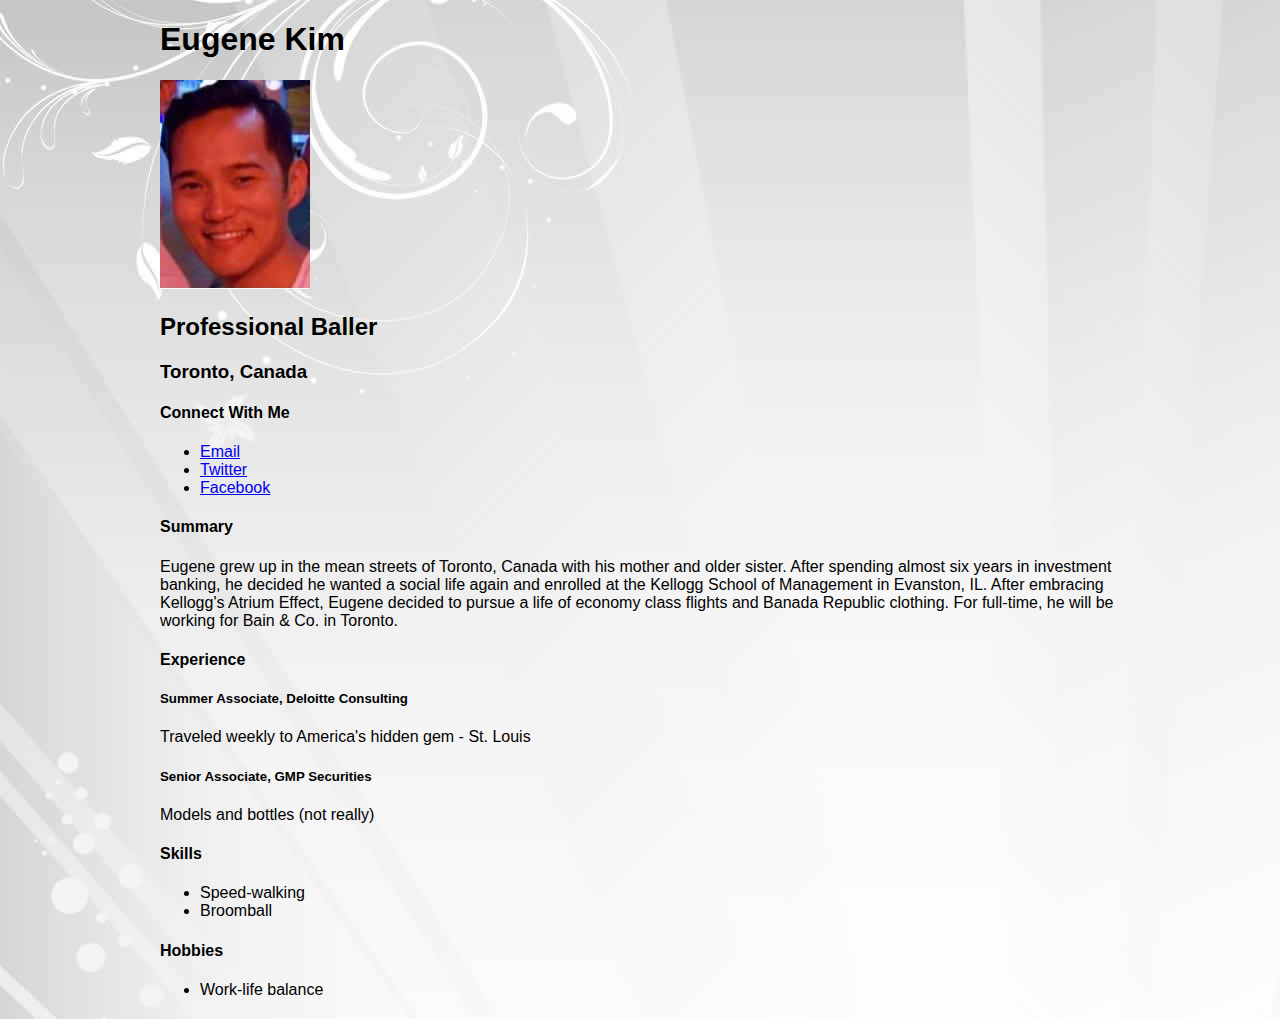
==== index.html @ 4257b826 "code for my profile page" ====
<!DOCTYPE html>
<html>
<head>
  <title>Eugene Kim, Professional Baller</title>
  <meta charset="UTF-8">
  <link rel="stylesheet" type="text/css" href="style.css">
</head>
<body>
  <div id="wrapper">
    <h1>Eugene Kim</h1>
    <p>
      <img src="eugene.jpg">
    </p>
    <h2>Professional Baller</h2>
    <h3>Toronto, Canada</h3>
    <section>
      <h4>Connect With Me</h4>
      <ul>
        <li><a href="mailto:ekim2015@kellogg.northwestern.edu">Email</a></li>
        <li><a href="http://twitter.com/ekim43">Twitter</a></li>
        <li><a href="http://facebook.com/eugenedkim">Facebook</a></li>
      </ul>
    </section>
    <section>
      <h4>Summary</h4>
      <p>
        Eugene grew up in the mean streets of Toronto, Canada with his mother and older sister. After spending almost six years in investment banking, he decided he wanted a social life again and enrolled at the Kellogg School of Management in Evanston, IL. After embracing Kellogg's Atrium Effect, Eugene decided to pursue a life of economy class flights and Banada Republic clothing. For full-time, he will be working for Bain & Co. in Toronto.
      </p>
    </section>
    <section>
      <h4>Experience</h4>
      <section>
        <h5>Summer Associate, Deloitte Consulting</h5>
        <p>Traveled weekly to America's hidden gem - St. Louis</p>
      </section>
      <section>
        <h5>Senior Associate, GMP Securities</h5>
        <p>Models and bottles (not really)</p>
      </section>
    </section>
    <section>
      <h4>Skills</h4>
      <ul>
        <li>Speed-walking</li>
        <li>Broomball</li>
      </ul>
    </section>
    <section>
      <h4>Hobbies</h4>
      <ul>
        <li>Work-life balance</li>
      </ul>
    </section>
  </div>
</body>
</html>
---- style.css ----
body {
  font-family: 'helvetica neue', arial, sans-serif;
  font-weight: 300;
  background: url(background.jpg) repeat;
}
#wrapper {
  width: 960px;
  margin: 20px auto;
}
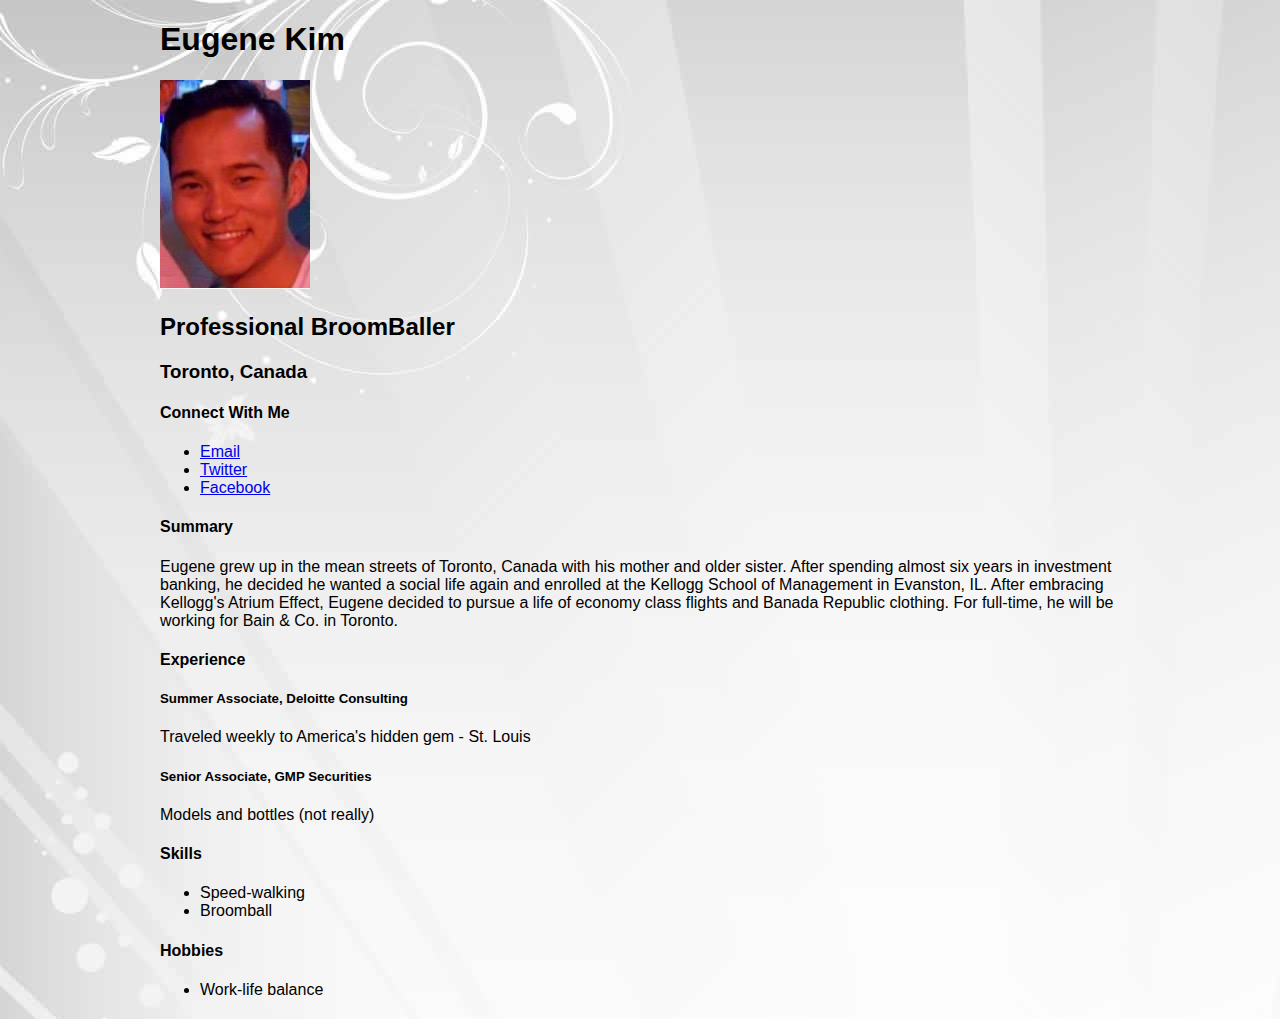
==== commit 86f7beda: "code 2" ====
--- a/index.html
+++ b/index.html
@@ -11,7 +11,7 @@
     <p>
       <img src="eugene.jpg">
     </p>
-    <h2>Professional Baller</h2>
+    <h2>Professional BroomBaller</h2>
     <h3>Toronto, Canada</h3>
     <section>
       <h4>Connect With Me</h4>
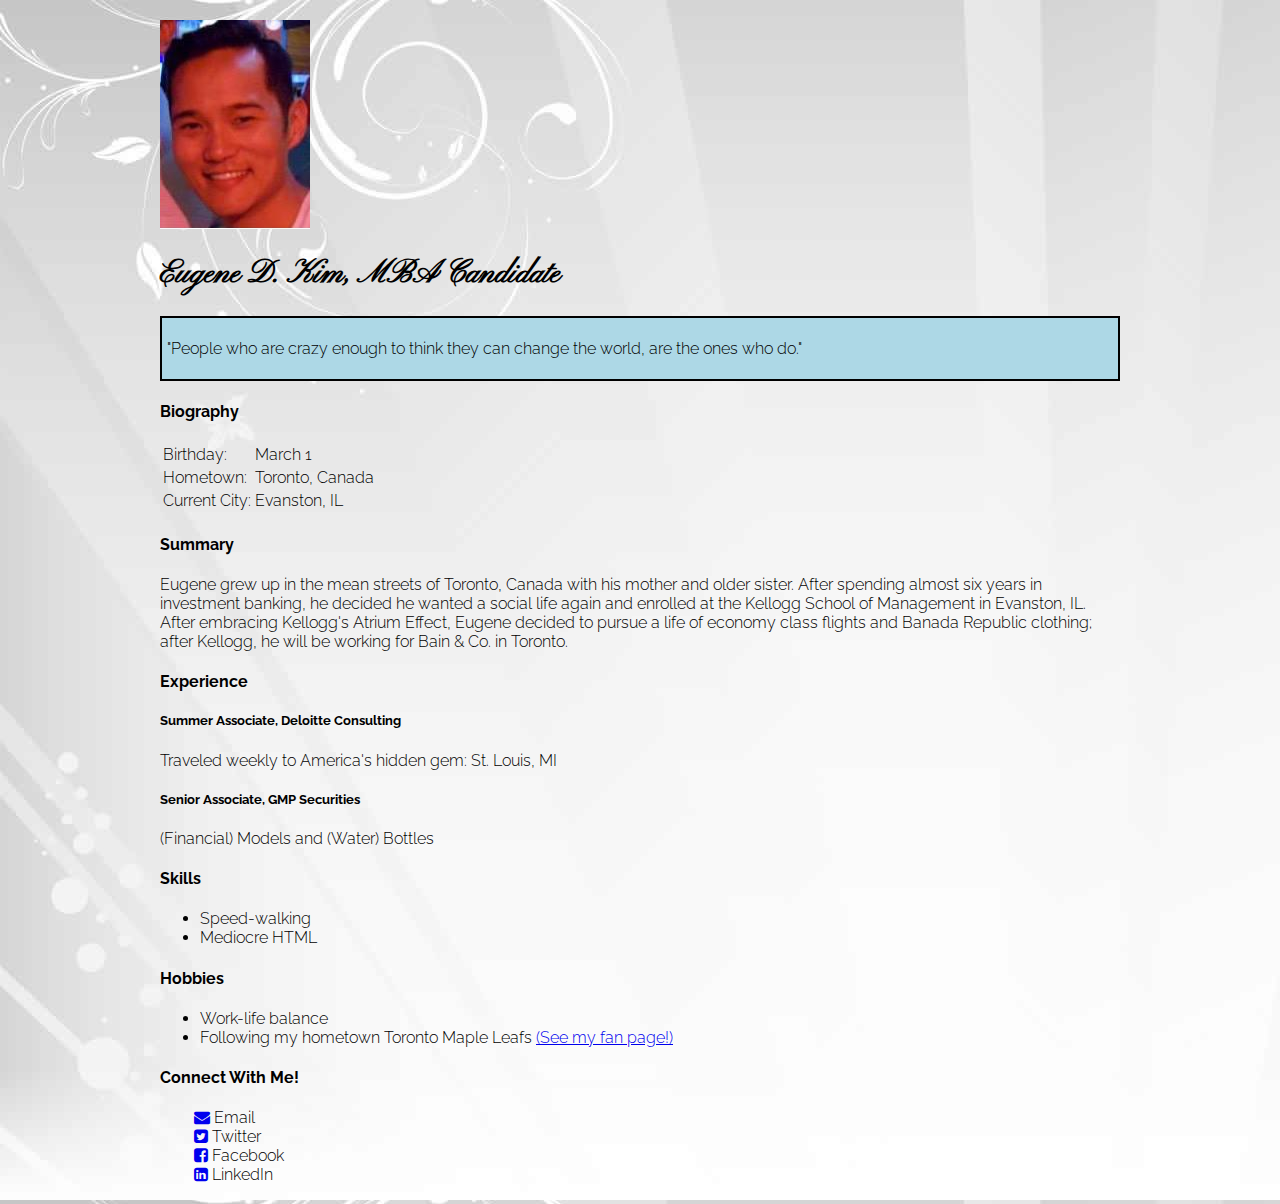
==== commit 0a1bacd8: "code 3" ====
--- a/index.html
+++ b/index.html
@@ -1,56 +1,90 @@
 <!DOCTYPE html>
 <html>
+
 <head>
-  <title>Eugene Kim, Professional Baller</title>
+  <title>Welcome to Eugene Kim's Webpage</title>
   <meta charset="UTF-8">
   <link rel="stylesheet" type="text/css" href="style.css">
+  <link href='http://fonts.googleapis.com/css?family=Raleway' rel='stylesheet' type='text/css'>
+  <link href='http://fonts.googleapis.com/css?family=Pinyon+Script' rel='stylesheet' type='text/css'>
+  <link href="http://maxcdn.bootstrapcdn.com/font-awesome/4.2.0/css/font-awesome.min.css" rel="stylesheet">
 </head>
+
+<div id="wrapper">
+
+<p>
+  <img src="images/eugene.jpg">
+</p>
+
 <body>
-  <div id="wrapper">
-    <h1>Eugene Kim</h1>
+    <h1>Eugene D. Kim, MBA Candidate</h1> 
+
+<div id="bio">
+    
     <p>
-      <img src="eugene.jpg">
+    "People who are crazy enough to think they can change the world, are the ones who do."
     </p>
-    <h2>Professional BroomBaller</h2>
-    <h3>Toronto, Canada</h3>
-    <section>
-      <h4>Connect With Me</h4>
-      <ul>
-        <li><a href="mailto:ekim2015@kellogg.northwestern.edu">Email</a></li>
-        <li><a href="http://twitter.com/ekim43">Twitter</a></li>
-        <li><a href="http://facebook.com/eugenedkim">Facebook</a></li>
-      </ul>
-    </section>
+
+</div>
+
+  <h4>Biography</h4>
+    
+      <table>
+    <tr>
+      <td>Birthday:</td>
+      <td>March 1</td>
+    </tr>
+    <tr>
+      <td>Hometown:</td>
+      <td>Toronto, Canada</td>
+    </tr>
+    <tr>
+      <td>Current City:</td>
+      <td>Evanston, IL</td>
+    </tr>
+  </table>
+
     <section>
       <h4>Summary</h4>
       <p>
-        Eugene grew up in the mean streets of Toronto, Canada with his mother and older sister. After spending almost six years in investment banking, he decided he wanted a social life again and enrolled at the Kellogg School of Management in Evanston, IL. After embracing Kellogg's Atrium Effect, Eugene decided to pursue a life of economy class flights and Banada Republic clothing. For full-time, he will be working for Bain & Co. in Toronto.
+        Eugene grew up in the mean streets of Toronto, Canada with his mother and older sister. After spending almost six years in investment banking, he decided he wanted a social life again and enrolled at the Kellogg School of Management in Evanston, IL. After embracing Kellogg's Atrium Effect, Eugene decided to pursue a life of economy class flights and Banada Republic clothing; after Kellogg, he will be working for Bain & Co. in Toronto.
       </p>
     </section>
     <section>
       <h4>Experience</h4>
       <section>
         <h5>Summer Associate, Deloitte Consulting</h5>
-        <p>Traveled weekly to America's hidden gem - St. Louis</p>
+        <p>Traveled weekly to America's hidden gem: St. Louis, MI</p>
       </section>
       <section>
         <h5>Senior Associate, GMP Securities</h5>
-        <p>Models and bottles (not really)</p>
+        <p>(Financial) Models and (Water) Bottles</p>
       </section>
     </section>
     <section>
       <h4>Skills</h4>
       <ul>
         <li>Speed-walking</li>
-        <li>Broomball</li>
+        <li>Mediocre HTML</li>
       </ul>
     </section>
     <section>
       <h4>Hobbies</h4>
       <ul>
         <li>Work-life balance</li>
+        <li>Following my hometown Toronto Maple Leafs <a href="leafs.html">(See my fan page!)</a></li>
+      </ul>
+    </section>
+    <section>
+      <h4>Connect With Me!</h4>
+      <ul class="fa-ul">
+        <li><a href="mailto:ekim2015@kellogg.northwestern.edu"><i class="fa fa-envelope"></i></a> Email</li>
+        <li><a href="http://twitter.com/ekim43"><i class="fa fa-twitter-square"></i></a> Twitter</li>
+        <li><a href="http://facebook.com/eugenedkim"><i class="fa fa-facebook-square"></i></a> Facebook</li>
+        <li><a href="http://linkedin.com/in/eugenedkim"><i class="fa fa-linkedin-square"></i></a> LinkedIn</li>
       </ul>
     </section>
   </div>
 </body>
+
 </html>
--- a/style.css
+++ b/style.css
@@ -1,9 +1,22 @@
 body {
-  font-family: 'helvetica neue', arial, sans-serif;
+  font-family: 'Raleway', 'helvetica neue', arial, sans-serif;
   font-weight: 300;
-  background: url(background.jpg) repeat;
+  background: url(images/background.jpg) repeat;
 }
+
 #wrapper {
   width: 960px;
   margin: 20px auto;
 }
+
+#bio {
+	clear: both;
+	border: 2px solid black;
+	background-color: lightblue;
+	padding: 5px;
+	margin-top: 15px;
+}
+
+h1 {
+	font-family: 'Pinyon Script';
+}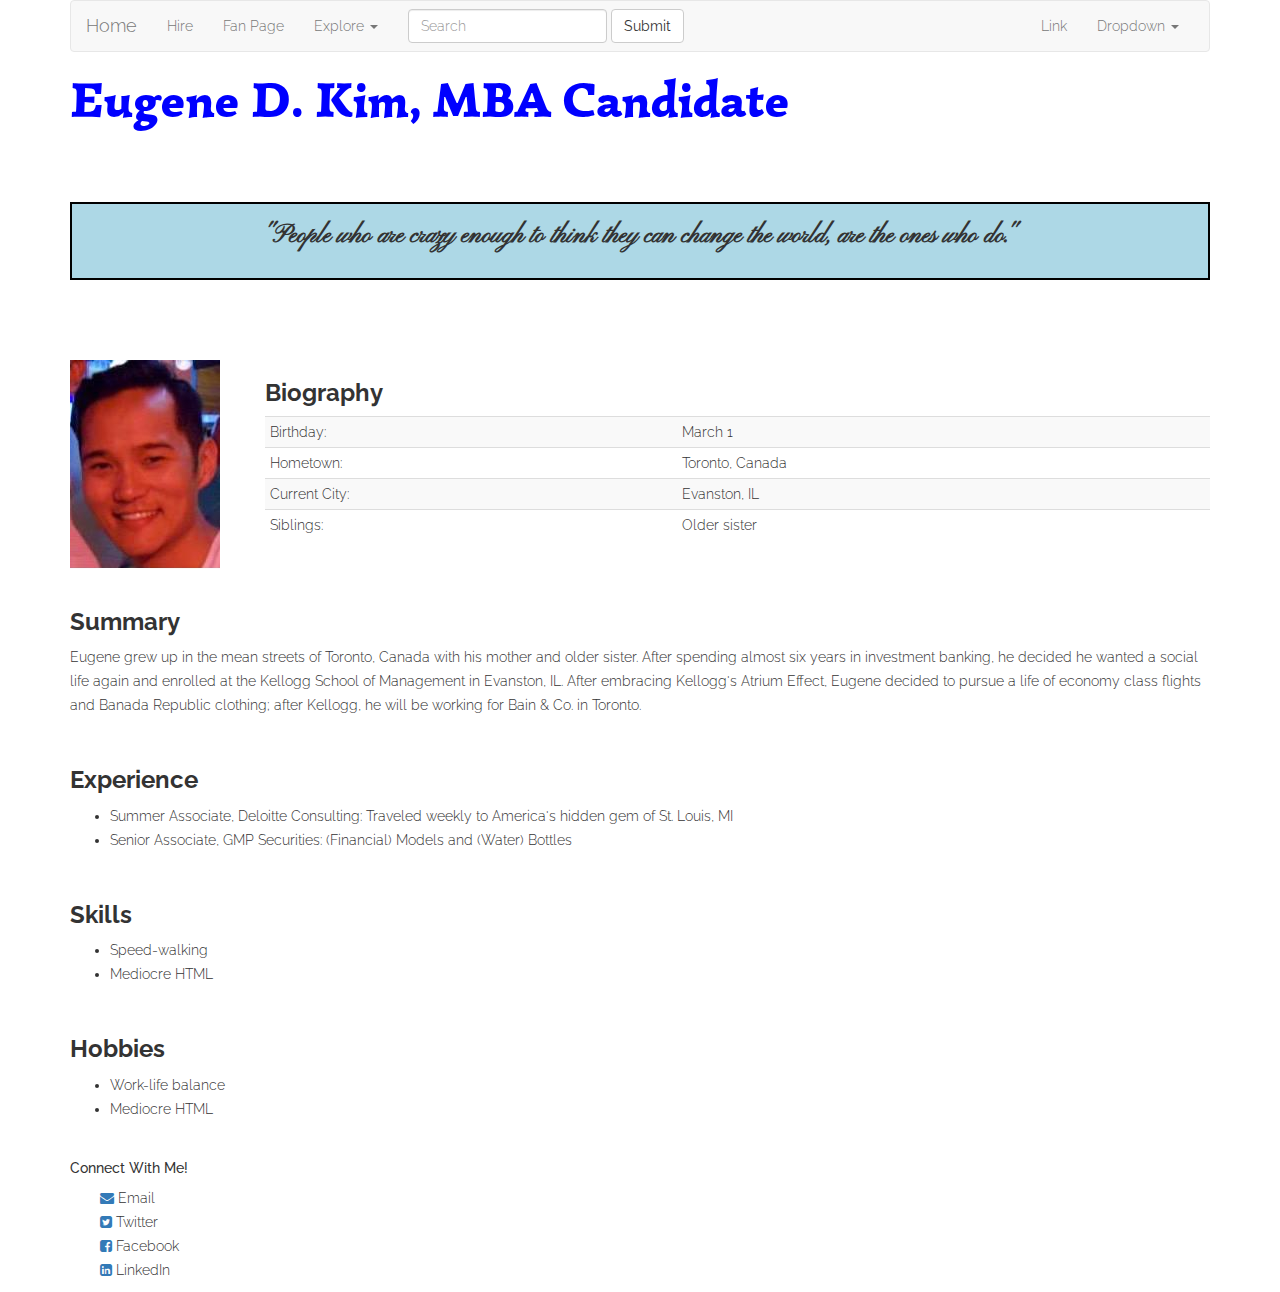
==== commit 7a5f9fec: "using grid system" ====
--- a/index.html
+++ b/index.html
@@ -4,32 +4,98 @@
 <head>
   <title>Welcome to Eugene Kim's Webpage</title>
   <meta charset="UTF-8">
+  <link rel="stylesheet" href="http://maxcdn.bootstrapcdn.com/bootstrap/3.2.0/css/bootstrap.min.css">
   <link rel="stylesheet" type="text/css" href="style.css">
+  <script src="http://ajax.googleapis.com/ajax/libs/jquery/1.11.1/jquery.min.js"></script>
+  <script src="http://maxcdn.bootstrapcdn.com/bootstrap/3.2.0/js/bootstrap.min.js"></script>
   <link href='http://fonts.googleapis.com/css?family=Raleway' rel='stylesheet' type='text/css'>
   <link href='http://fonts.googleapis.com/css?family=Pinyon+Script' rel='stylesheet' type='text/css'>
+  <link href='http://fonts.googleapis.com/css?family=Simonetta' rel='stylesheet' type='text/css'>
   <link href="http://maxcdn.bootstrapcdn.com/font-awesome/4.2.0/css/font-awesome.min.css" rel="stylesheet">
 </head>
 
-<div id="wrapper">
+<div class="container">
+ <nav class="navbar navbar-default">
+  <div class="container-fluid">
+    <!-- Brand and toggle get grouped for better mobile display -->
+    <div class="navbar-header">
+      <button type="button" class="navbar-toggle collapsed" data-toggle="collapse" data-target="#bs-example-navbar-collapse-1">
+        <span class="sr-only">Toggle navigation</span>
+        <span class="icon-bar"></span>
+        <span class="icon-bar"></span>
+        <span class="icon-bar"></span>
+      </button>
+      <a class="navbar-brand" href="index.html">Home</a>
+    </div>
 
-<p>
-  <img src="images/eugene.jpg">
-</p>
+    <!-- Collect the nav links, forms, and other content for toggling -->
+    <div class="collapse navbar-collapse" id="bs-example-navbar-collapse-1">
+      <ul class="nav navbar-nav">
+        <li><a href="marketing.html">Hire</a></li>
+        <li><a href="leafs.html">Fan Page</a></li>
+        <li class="dropdown">
+          <a href="#" class="dropdown-toggle" data-toggle="dropdown" role="button" aria-expanded="false">Explore <span class="caret"></span></a>
+          <ul class="dropdown-menu" role="menu">
+            <li><a href="#">Action</a></li>
+            <li><a href="#">Another action</a></li>
+            <li><a href="#">Something else here</a></li>
+            <li class="divider"></li>
+            <li><a href="#">Separated link</a></li>
+            <li class="divider"></li>
+            <li><a href="#">One more separated link</a></li>
+          </ul>
+        </li>
+      </ul>
+      <form class="navbar-form navbar-left" role="search">
+        <div class="form-group">
+          <input type="text" class="form-control" placeholder="Search">
+        </div>
+        <button type="submit" class="btn btn-default">Submit</button>
+      </form>
+      <ul class="nav navbar-nav navbar-right">
+        <li><a href="#">Link</a></li>
+        <li class="dropdown">
+          <a href="#" class="dropdown-toggle" data-toggle="dropdown" role="button" aria-expanded="false">Dropdown <span class="caret"></span></a>
+          <ul class="dropdown-menu" role="menu">
+            <li><a href="#">Action</a></li>
+            <li><a href="#">Another action</a></li>
+            <li><a href="#">Something else here</a></li>
+            <li class="divider"></li>
+            <li><a href="#">Separated link</a></li>
+          </ul>
+        </li>
+      </ul>
+    </div><!-- /.navbar-collapse -->
+  </div><!-- /.container-fluid -->
+</nav>
+
 
 <body>
     <h1>Eugene D. Kim, MBA Candidate</h1> 
 
+<br>
+<br>
+
 <div id="bio">
-    
-    <p>
+        <p>
     "People who are crazy enough to think they can change the world, are the ones who do."
     </p>
-
 </div>
 
-  <h4>Biography</h4>
+<br>
+<br>
+<br>
+<br>
+
+<div class="row">
+    <div class="col-sm-2">
+      <img src="images/eugene.jpg">        
+    </div>
     
-      <table>
+<div class="col-sm-10">
+  <h3>Biography</h3>
+    
+  <table class="table table-striped table-condensed">
     <tr>
       <td>Birthday:</td>
       <td>March 1</td>
@@ -42,41 +108,59 @@
       <td>Current City:</td>
       <td>Evanston, IL</td>
     </tr>
+    <tr>
+      <td>Siblings:</td>
+      <td>Older sister</td>
+      </tr>
   </table>
 
+    </div>
+   </div>
+
+
+
+<br>
+
     <section>
-      <h4>Summary</h4>
+      <h3>Summary</h3>
       <p>
         Eugene grew up in the mean streets of Toronto, Canada with his mother and older sister. After spending almost six years in investment banking, he decided he wanted a social life again and enrolled at the Kellogg School of Management in Evanston, IL. After embracing Kellogg's Atrium Effect, Eugene decided to pursue a life of economy class flights and Banada Republic clothing; after Kellogg, he will be working for Bain & Co. in Toronto.
       </p>
     </section>
+
+<br>
+
     <section>
-      <h4>Experience</h4>
-      <section>
-        <h5>Summer Associate, Deloitte Consulting</h5>
-        <p>Traveled weekly to America's hidden gem: St. Louis, MI</p>
+      <h3>Experience</h3>
+      <ul>
+        <li>Summer Associate, Deloitte Consulting: Traveled weekly to America's hidden gem of St. Louis, MI</li>
+        <li>Senior Associate, GMP Securities: (Financial) Models and (Water) Bottles</li>
+        </ul>
       </section>
-      <section>
-        <h5>Senior Associate, GMP Securities</h5>
-        <p>(Financial) Models and (Water) Bottles</p>
-      </section>
-    </section>
+      
     <section>
-      <h4>Skills</h4>
+<br>
+      <h3>Skills</h3>
       <ul>
         <li>Speed-walking</li>
         <li>Mediocre HTML</li>
       </ul>
     </section>
     <section>
-      <h4>Hobbies</h4>
+
+<br>
+
+      <h3>Hobbies</h3>
       <ul>
         <li>Work-life balance</li>
-        <li>Following my hometown Toronto Maple Leafs <a href="leafs.html">(See my fan page!)</a></li>
+        <li>Mediocre HTML</li>
       </ul>
     </section>
     <section>
-      <h4>Connect With Me!</h4>
+
+<br>
+
+      <h5>Connect With Me!</h5>
       <ul class="fa-ul">
         <li><a href="mailto:ekim2015@kellogg.northwestern.edu"><i class="fa fa-envelope"></i></a> Email</li>
         <li><a href="http://twitter.com/ekim43"><i class="fa fa-twitter-square"></i></a> Twitter</li>
@@ -84,7 +168,8 @@
         <li><a href="http://linkedin.com/in/eugenedkim"><i class="fa fa-linkedin-square"></i></a> LinkedIn</li>
       </ul>
     </section>
-  </div>
+
+</div>
 </body>
 
 </html>
--- a/style.css
+++ b/style.css
@@ -1,7 +1,6 @@
 body {
   font-family: 'Raleway', 'helvetica neue', arial, sans-serif;
   font-weight: 300;
-  background: url(images/background.jpg) repeat;
 }
 
 #wrapper {
@@ -13,10 +12,59 @@
 	clear: both;
 	border: 2px solid black;
 	background-color: lightblue;
-	padding: 5px;
-	margin-top: 15px;
+	padding: 20px;
+	margin-top: 25px;
+	text-align: center;
+	font-family: 'Pinyon Script';
+	font-size: 25px;
+	font-weight: bold;
 }
 
 h1 {
-	font-family: 'Pinyon Script';
+	font-family: 'Simonetta';
+	font-size: 50px;
+	font-weight: bold;
+	color: blue;
+}
+
+/* Make the h1 tags blue*/
+
+h3 {
+	font-weight: bold;
+}
+
+#wrapper {
+  width: 960px;
+  margin: 20px auto;
+}
+
+#santorelli {
+	float: right;
+}
+
+#richards {
+	float: right;
+}
+
+
+/*Identifying specific ID with #*/
+
+#header {
+	overflow: hidden;
+}
+
+
+}
+.purple {
+	color: purple;
+}
+
+p, li { 
+  line-height: 24px;
+}
+
+.jumbotron {
+  background: url(images/skyline.jpg);
+  background-size: cover;
+  color: white;
 }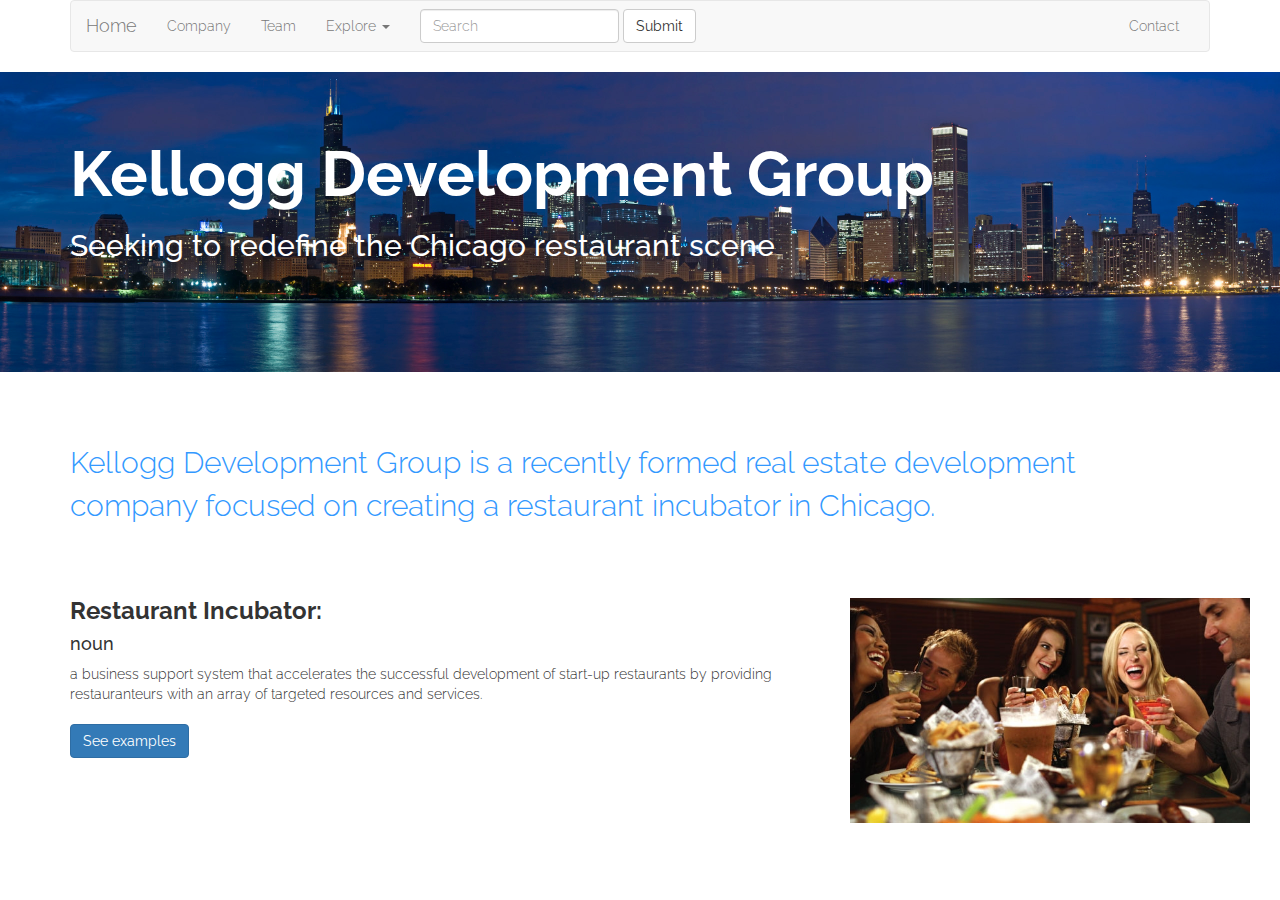
==== commit 9de0e5be: "spacing" ====
--- a/index.html
+++ b/index.html
@@ -1,8 +1,10 @@
 <!DOCTYPE html>
+
+
 <html>
 
 <head>
-  <title>Welcome to Eugene Kim's Webpage</title>
+  <title>Kellogg Development Group</title>
   <meta charset="UTF-8">
   <link rel="stylesheet" href="http://maxcdn.bootstrapcdn.com/bootstrap/3.2.0/css/bootstrap.min.css">
   <link rel="stylesheet" type="text/css" href="style.css">
@@ -13,6 +15,7 @@
   <link href='http://fonts.googleapis.com/css?family=Simonetta' rel='stylesheet' type='text/css'>
   <link href="http://maxcdn.bootstrapcdn.com/font-awesome/4.2.0/css/font-awesome.min.css" rel="stylesheet">
 </head>
+<body>
 
 <div class="container">
  <nav class="navbar navbar-default">
@@ -31,8 +34,8 @@
     <!-- Collect the nav links, forms, and other content for toggling -->
     <div class="collapse navbar-collapse" id="bs-example-navbar-collapse-1">
       <ul class="nav navbar-nav">
-        <li><a href="marketing.html">Hire</a></li>
-        <li><a href="leafs.html">Fan Page</a></li>
+        <li><a href="company.html">Company <span class="sr-only">(current)</span></a></li>
+        <li><a href="team.html">Team</a></li>
         <li class="dropdown">
           <a href="#" class="dropdown-toggle" data-toggle="dropdown" role="button" aria-expanded="false">Explore <span class="caret"></span></a>
           <ul class="dropdown-menu" role="menu">
@@ -46,130 +49,68 @@
           </ul>
         </li>
       </ul>
+      
       <form class="navbar-form navbar-left" role="search">
         <div class="form-group">
           <input type="text" class="form-control" placeholder="Search">
         </div>
         <button type="submit" class="btn btn-default">Submit</button>
       </form>
+      
       <ul class="nav navbar-nav navbar-right">
-        <li><a href="#">Link</a></li>
-        <li class="dropdown">
-          <a href="#" class="dropdown-toggle" data-toggle="dropdown" role="button" aria-expanded="false">Dropdown <span class="caret"></span></a>
-          <ul class="dropdown-menu" role="menu">
-            <li><a href="#">Action</a></li>
-            <li><a href="#">Another action</a></li>
-            <li><a href="#">Something else here</a></li>
-            <li class="divider"></li>
-            <li><a href="#">Separated link</a></li>
-          </ul>
-        </li>
+        <li><a href="contact.html">Contact</a></li>
       </ul>
     </div><!-- /.navbar-collapse -->
   </div><!-- /.container-fluid -->
 </nav>
+</div>
 
+  <div class="jumbotron">
+    <div class="container">
+        <h1>Kellogg Development Group</h1>
+        <h2>Seeking to redefine the Chicago restaurant scene</h2>
+    </div>
+  </div> 
 
-<body>
-    <h1>Eugene D. Kim, MBA Candidate</h1> 
+ <div class="container">
+   
+<br>
+<br>
+
+<div id="tagline">
+  <p>Kellogg Development Group is a recently formed real estate development company focused on creating a restaurant incubator in Chicago.</p> 
+</div>   
 
 <br>
 <br>
 
-<div id="bio">
-        <p>
-    "People who are crazy enough to think they can change the world, are the ones who do."
-    </p>
+  <div class="row">
+ <div class="col-sm-8">
+      <h3>Restaurant Incubator:</h3>
+      <h4>noun</h4>
+      <p>a business support system that accelerates the successful development of start-up restaurants by providing restauranteurs with an array of targeted resources and services.</p>
+      <h3><a href="examples.html" class="btn btn-primary">See examples</a></h3>
 </div>
-
-<br>
-<br>
-<br>
-<br>
-
-<div class="row">
-    <div class="col-sm-2">
-      <img src="images/eugene.jpg">        
-    </div>
-    
-<div class="col-sm-10">
-  <h3>Biography</h3>
-    
-  <table class="table table-striped table-condensed">
-    <tr>
-      <td>Birthday:</td>
-      <td>March 1</td>
-    </tr>
-    <tr>
-      <td>Hometown:</td>
-      <td>Toronto, Canada</td>
-    </tr>
-    <tr>
-      <td>Current City:</td>
-      <td>Evanston, IL</td>
-    </tr>
-    <tr>
-      <td>Siblings:</td>
-      <td>Older sister</td>
-      </tr>
-  </table>
-
-    </div>
-   </div>
+  <div class="col-sm-4 text-right">
+      <br>
+      <img src="images/restaurant.jpg" width="400px">
+  </div>
+</div>
 
 
 
 <br>
 
-    <section>
-      <h3>Summary</h3>
-      <p>
-        Eugene grew up in the mean streets of Toronto, Canada with his mother and older sister. After spending almost six years in investment banking, he decided he wanted a social life again and enrolled at the Kellogg School of Management in Evanston, IL. After embracing Kellogg's Atrium Effect, Eugene decided to pursue a life of economy class flights and Banada Republic clothing; after Kellogg, he will be working for Bain & Co. in Toronto.
-      </p>
-    </section>
+  </div>
+</body>
+</html>
 
-<br>
 
-    <section>
-      <h3>Experience</h3>
-      <ul>
-        <li>Summer Associate, Deloitte Consulting: Traveled weekly to America's hidden gem of St. Louis, MI</li>
-        <li>Senior Associate, GMP Securities: (Financial) Models and (Water) Bottles</li>
-        </ul>
-      </section>
-      
-    <section>
-<br>
-      <h3>Skills</h3>
-      <ul>
-        <li>Speed-walking</li>
-        <li>Mediocre HTML</li>
-      </ul>
-    </section>
-    <section>
 
-<br>
 
-      <h3>Hobbies</h3>
-      <ul>
-        <li>Work-life balance</li>
-        <li>Mediocre HTML</li>
-      </ul>
-    </section>
-    <section>
 
-<br>
 
-      <h5>Connect With Me!</h5>
-      <ul class="fa-ul">
-        <li><a href="mailto:ekim2015@kellogg.northwestern.edu"><i class="fa fa-envelope"></i></a> Email</li>
-        <li><a href="http://twitter.com/ekim43"><i class="fa fa-twitter-square"></i></a> Twitter</li>
-        <li><a href="http://facebook.com/eugenedkim"><i class="fa fa-facebook-square"></i></a> Facebook</li>
-        <li><a href="http://linkedin.com/in/eugenedkim"><i class="fa fa-linkedin-square"></i></a> LinkedIn</li>
-      </ul>
-    </section>
 
-</div>
-</body>
 
-</html>
+
+
--- a/style.css
+++ b/style.css
@@ -1,70 +1,39 @@
+/*Identifying specific ID with #*/
+
+
 body {
   font-family: 'Raleway', 'helvetica neue', arial, sans-serif;
   font-weight: 300;
 }
 
-#wrapper {
-  width: 960px;
-  margin: 20px auto;
-}
-
-#bio {
-	clear: both;
-	border: 2px solid black;
-	background-color: lightblue;
-	padding: 20px;
-	margin-top: 25px;
-	text-align: center;
-	font-family: 'Pinyon Script';
-	font-size: 25px;
-	font-weight: bold;
-}
 
 h1 {
-	font-family: 'Simonetta';
 	font-size: 50px;
 	font-weight: bold;
 	color: blue;
 }
 
-/* Make the h1 tags blue*/
 
 h3 {
 	font-weight: bold;
 }
 
-#wrapper {
-  width: 960px;
-  margin: 20px auto;
-}
-
-#santorelli {
-	float: right;
-}
-
-#richards {
-	float: right;
+h5{
+	line-height: 25px;
 }
 
 
-/*Identifying specific ID with #*/
 
-#header {
-	overflow: hidden;
-}
-
-
-}
-.purple {
-	color: purple;
-}
-
-p, li { 
-  line-height: 24px;
-}
 
 .jumbotron {
   background: url(images/skyline.jpg);
   background-size: cover;
+  height: 300px;
   color: white;
+}
+
+#tagline {
+	color: #3399FF;
+	font-size: 30px;
+
 }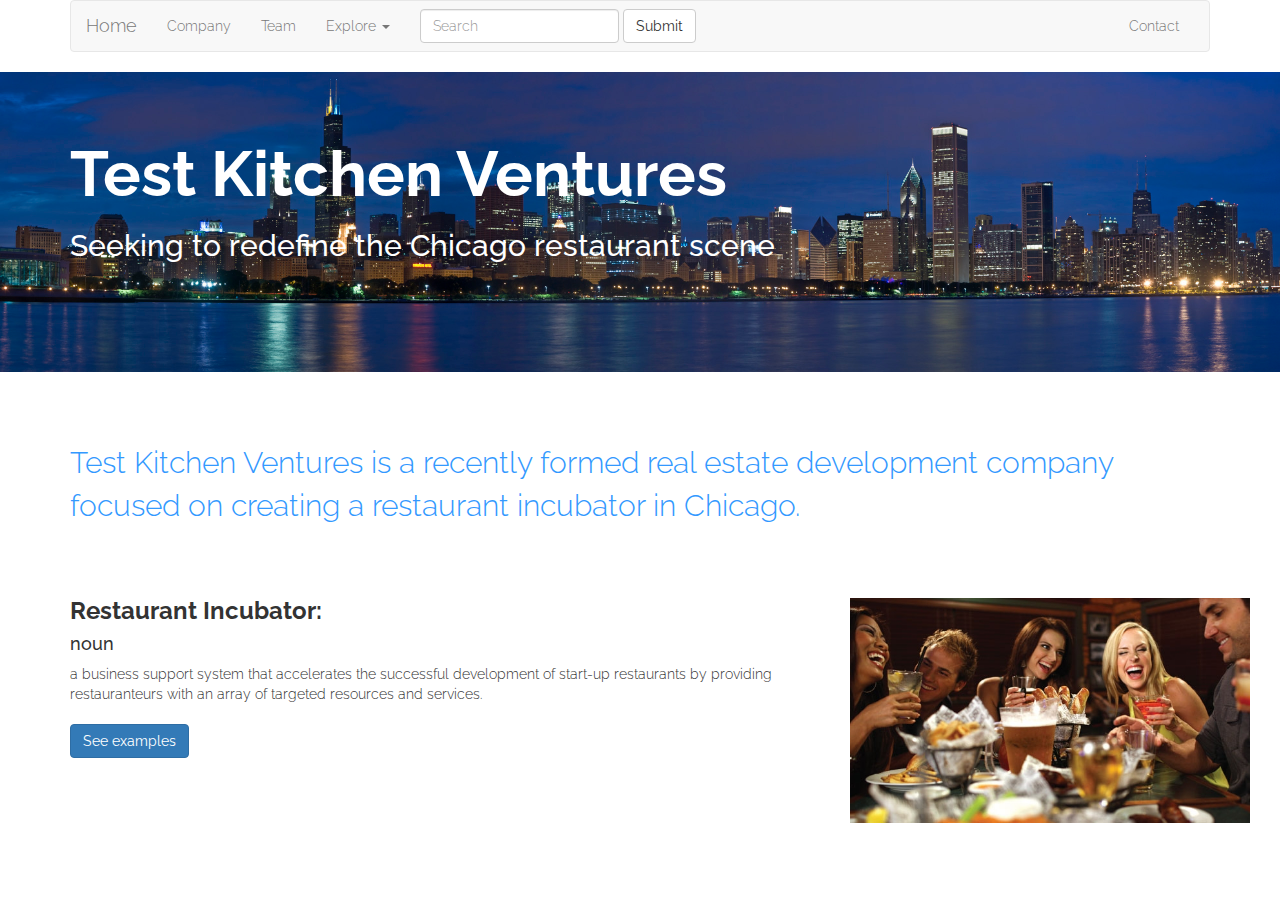
==== commit 3495ec27: "test kitchen name" ====
--- a/index.html
+++ b/index.html
@@ -4,7 +4,7 @@
 <html>
 
 <head>
-  <title>Kellogg Development Group</title>
+  <title>Test Kitchen Ventures</title>
   <meta charset="UTF-8">
   <link rel="stylesheet" href="http://maxcdn.bootstrapcdn.com/bootstrap/3.2.0/css/bootstrap.min.css">
   <link rel="stylesheet" type="text/css" href="style.css">
@@ -67,7 +67,7 @@
 
   <div class="jumbotron">
     <div class="container">
-        <h1>Kellogg Development Group</h1>
+        <h1>Test Kitchen Ventures</h1>
         <h2>Seeking to redefine the Chicago restaurant scene</h2>
     </div>
   </div> 
@@ -78,7 +78,7 @@
 <br>
 
 <div id="tagline">
-  <p>Kellogg Development Group is a recently formed real estate development company focused on creating a restaurant incubator in Chicago.</p> 
+  <p>Test Kitchen Ventures is a recently formed real estate development company focused on creating a restaurant incubator in Chicago.</p> 
 </div>   
 
 <br>
